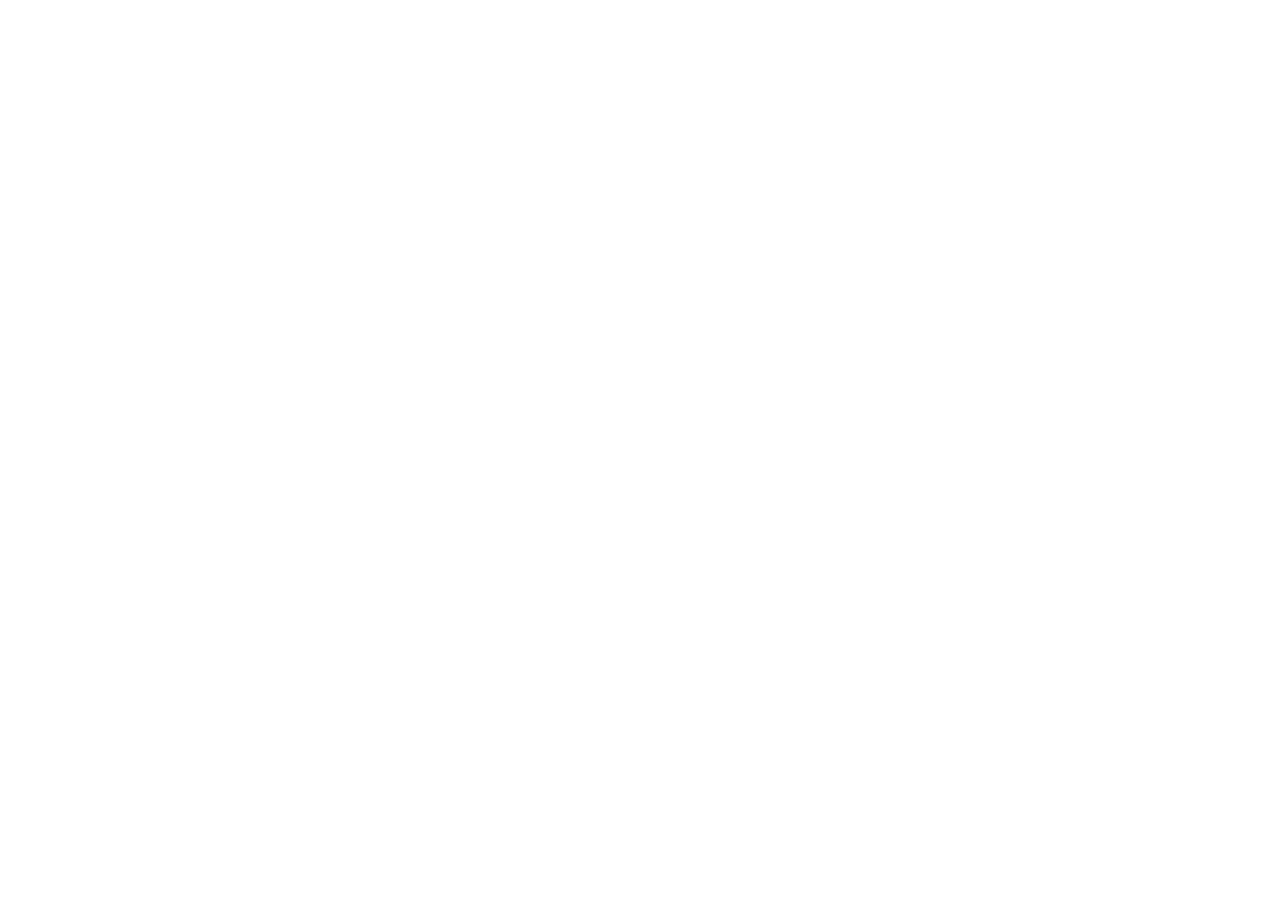
==== demo/demo-addok.html @ 8ea5c30f "geocoders folder, individual demos" ====
<!DOCTYPE html>
<html>
<head>
	<title>Leaflet Control Geocoder</title>

  <meta name='viewport' content='width=device-width, user-scalable=no initial-scale=1, maximum-scale=1'>

	<link rel="stylesheet" href="//cdn.leafletjs.com/leaflet-0.7.2/leaflet.css" />
	<link rel="stylesheet" href="../Control.Geocoder.css" />

	<script src="//cdn.leafletjs.com/leaflet-0.7.2/leaflet-src.js"></script>
	<script src="../Control.Geocoder.js"></script>
	<script src="../geocoders/Control.Geocoder.AddOk.js"></script>

	<style type="text/css">
		body {
			margin: 0;
		}
		#map {
			position: absolute;
			width: 100%;
			height: 100%;
		}
	</style>
</head>
<body>
	<div id="map"></div>

	<script type="text/javascript">
		var map = L.map('map').setView([0, 0], 2),
			geocoder = new L.Control.Geocoder.addok(),
			//geocoder = new L.Control.Geocoder.addok( {geocodingQueryParams:{postcode: '37000'}} ),
			control = L.Control.geocoder( {
				geocoder: geocoder
			}).addTo(map),
			marker;

		L.tileLayer('http://{s}.tile.osm.org/{z}/{x}/{y}.png', {
		    attribution: '&copy; <a href="http://osm.org/copyright">OpenStreetMap</a> contributors'
		}).addTo(map);

		map.on('click', function(e) {
			geocoder.reverse(e.latlng, map.options.crs.scale(map.getZoom()), function(results) {
				var r = results[0];
				if (r) {
					if (marker) {
						marker.
							setLatLng(r.center).
							setPopupContent(r.html || r.name).
							openPopup();
					} else {
						marker = L.marker(r.center).bindPopup(r.name).addTo(map).openPopup();
					}
				}
			})
		})
	</script>
</body>
</html>
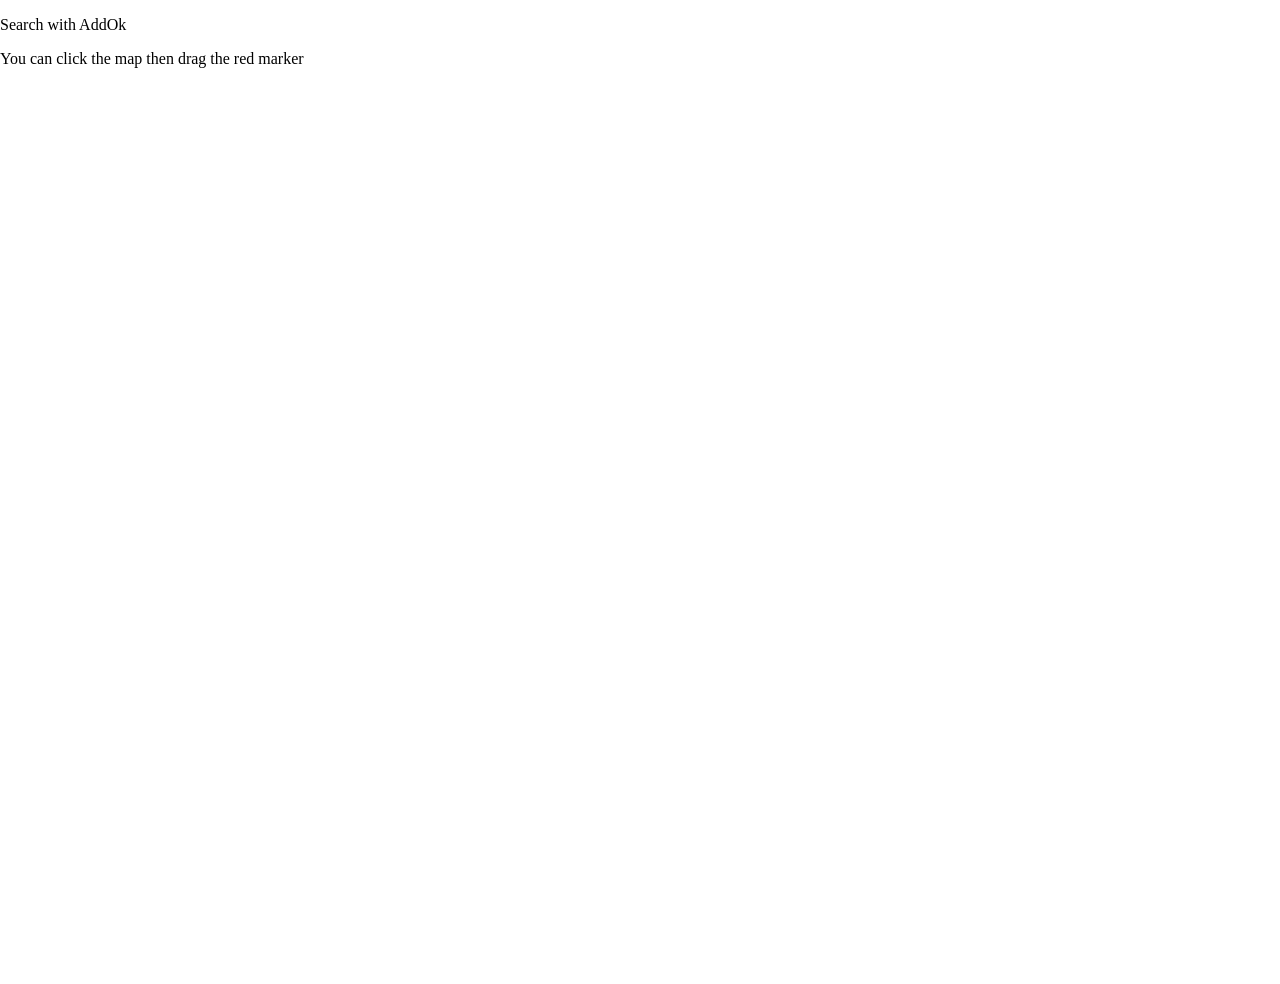
==== commit 6872c3f1: "geocode inverse with draggable icon" ====
--- a/demo/demo-addok.html
+++ b/demo/demo-addok.html
@@ -24,16 +24,23 @@
 	</style>
 </head>
 <body>
+	<p>Search with AddOk</p>
+	<p>You can click the map then drag the red marker</p>
 	<div id="map"></div>
 
 	<script type="text/javascript">
-		var map = L.map('map').setView([0, 0], 2),
-			geocoder = new L.Control.Geocoder.addok(),
+		var map = L.map('map').setView([47.37760, 0.67961], 17),
+			//geocoder = new L.Control.Geocoder.addok(),
+			geocoder = new L.Control.Geocoder.addok( {limit: 10 } ),
 			//geocoder = new L.Control.Geocoder.addok( {geocodingQueryParams:{postcode: '37000'}} ),
 			control = L.Control.geocoder( {
 				geocoder: geocoder
 			}).addTo(map),
 			marker;
+
+			iconRed  = new L.Icon.Default({
+				iconUrl: './marker01-red.png'
+			});
 
 		L.tileLayer('http://{s}.tile.osm.org/{z}/{x}/{y}.png', {
 		    attribution: '&copy; <a href="http://osm.org/copyright">OpenStreetMap</a> contributors'
@@ -49,11 +56,20 @@
 							setPopupContent(r.html || r.name).
 							openPopup();
 					} else {
-						marker = L.marker(r.center).bindPopup(r.name).addTo(map).openPopup();
+						marker = L.marker(r.center, {icon: iconRed, draggable: true}).bindPopup(r.name).addTo(map).openPopup();
+						marker.on('dragend', function(e){
+							geocoder.reverse(e.target.getLatLng(), map.options.crs.scale(map.getZoom()), function(results) {
+								var r = results[0];
+								if (r) {
+									e.target.setPopupContent(r.html || r.name).togglePopup();
+								}
+							});
+						});
 					}
 				}
 			})
 		})
+
 	</script>
 </body>
 </html>
--- a/Control.Geocoder.css
+++ b/Control.Geocoder.css
@@ -0,0 +1,145 @@
+.leaflet-control-geocoder {
+	background: white;
+	box-shadow: 0 1px 7px rgba(0,0,0,0.65);
+	-webkit-border-radius: 4px;
+	        border-radius: 4px;
+	line-height: 26px;
+	overflow: hidden;
+}
+
+.leaflet-touch .leaflet-control-geocoder {
+	box-shadow: none;
+	border: 2px solid rgba(0,0,0,0.2);
+	background-clip: padding-box;
+    line-height: 30px;
+}
+
+.leaflet-control-geocoder-form {
+	display: inline;
+}
+
+.leaflet-control-geocoder-form input, .leaflet-control-geocoder-form ul, .leaflet-control-geocoder-error {
+	border: 0;
+	color: transparent;
+	background: white;
+}
+
+.leaflet-control-geocoder-form input {
+	font-size: 16px;
+	width: 0;
+	transition: width 0.125s ease-in;
+}
+
+.leaflet-control-geocoder-form input{
+  padding: 0px;
+}
+
+.leaflet-touch .leaflet-control-geocoder-form input {
+	font-size: 22px;
+}
+
+.leaflet-control-geocoder-icon {
+	width: 26px;
+	height: 26px;
+	background-image: url(images/geocoder.png);
+	background-repeat: no-repeat;
+	background-position: center;
+	float: right;
+	cursor: pointer;
+}
+
+.leaflet-touch .leaflet-control-geocoder-icon {
+	margin-top: 2px;
+	width: 30px;
+}
+
+.leaflet-control-geocoder-throbber .leaflet-control-geocoder-icon {
+	background-image: url(images/throbber.gif);
+}
+
+.leaflet-control-geocoder-expanded input, .leaflet-control-geocoder-error {
+	width: 226px;
+	margin: 0 0 0 4px;
+	padding: 0 0 0 4px;
+	vertical-align: middle;
+	color: #000;
+}
+
+.leaflet-control-geocoder-form input:focus {
+	outline: none;
+}
+
+.leaflet-control-geocoder-form button {
+	display: none;
+}
+
+.leaflet-control-geocoder-form-no-error {
+	display: none;
+}
+
+.leaflet-control-geocoder-error {
+	margin-top: 8px;
+	display: block;
+	color: #444;
+}
+
+ul.leaflet-control-geocoder-alternatives {
+	width: 260px;
+	overflow: auto;
+	height: 220px;
+  	text-overflow: ellipsis;
+  	white-space: nowrap;
+  	list-style: none;
+  	padding: 0;
+  	transition: height 0.125s ease-in;
+}
+
+.leaflet-control-geocoder-alternatives-minimized {
+	width: 0 !important;
+	height: 0 !important;
+	overflow: hidden;
+	margin: 0;
+	padding: 0;
+}
+
+.leaflet-control-geocoder-alternatives li {
+	width: 100%;
+	overflow: hidden;
+	text-overflow: ellipsis;
+	border-bottom: 1px solid #eee;
+	padding: 0;
+}
+
+
+.leaflet-control-geocoder-alternatives li:last-child {
+	border-bottom: none;
+}
+
+.leaflet-control-geocoder-alternatives a {
+	display: block;
+	text-decoration: none;
+	color: black;
+	padding: 6px 8px 16px 6px;
+	font-size: 14px;
+	line-height: 1;
+	font-weight: bold;
+}
+
+.leaflet-touch .leaflet-control-geocoder-alternatives a {
+	font-size: 18px;
+}
+
+.leaflet-control-geocoder-alternatives a:hover, .leaflet-control-geocoder-selected {
+	background-color: #ddd;
+}
+
+.leaflet-control-geocoder-address-detail {
+	font-size: 12px;
+	font-weight: normal;
+}
+
+.leaflet-control-geocoder-address-context {
+	color: #666;
+	font-size: 12px;
+	font-weight: lighter;
+}
